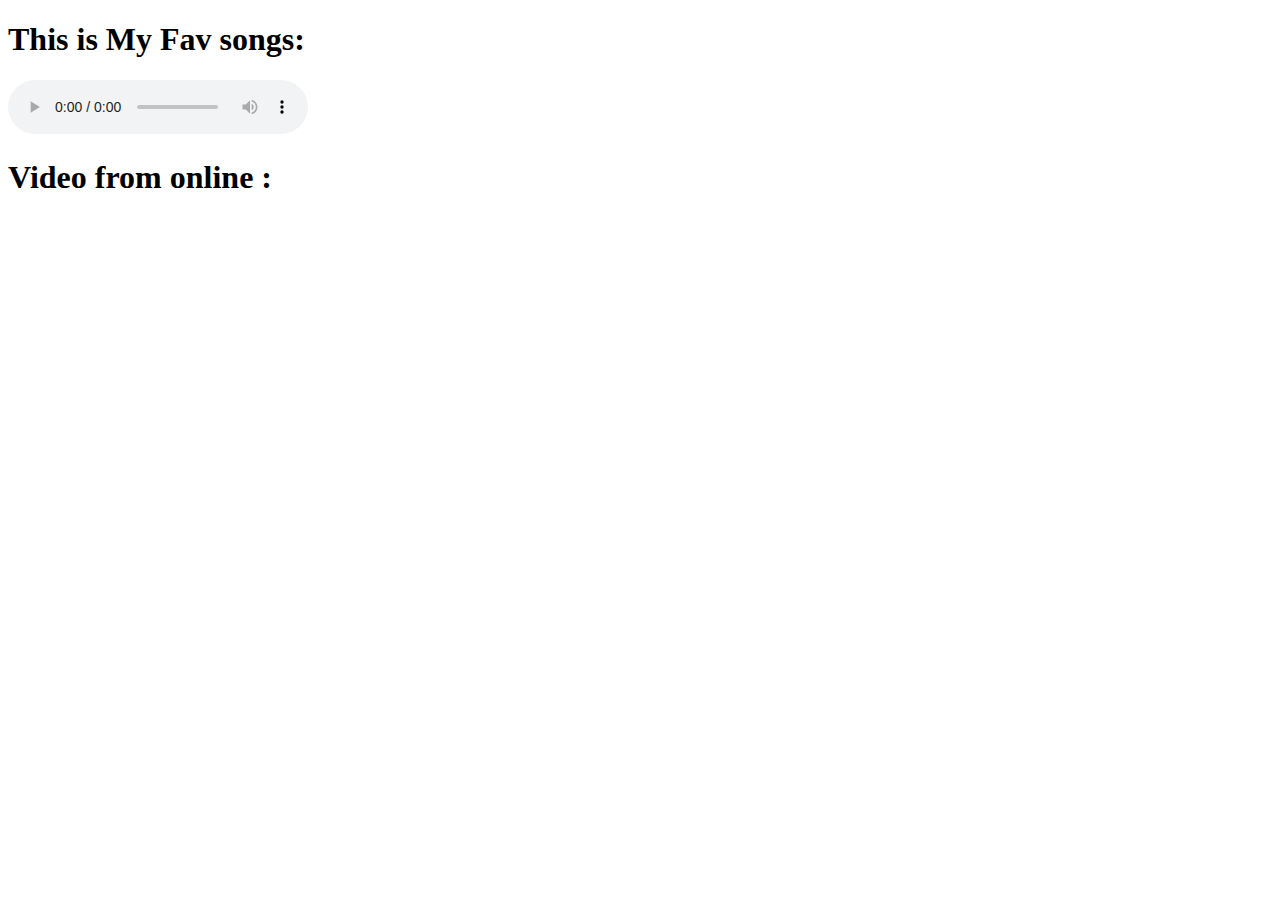
==== index.html @ fdeaf030 "Ok" ====
<!DOCTYPE html>
<html lang="en">
<head>
    <meta charset="UTF-8">
    <meta http-equiv="X-UA-Compatible" content="IE=edge">
    <meta name="viewport" content="width=device-width, initial-scale=1.0">
    <link rel="stylesheet" href="style.css">
    <link rel="shortcut icon" href="https://www.nicepng.com/png/detail/373-3730365_web-icons-vector-png-favicon.png" type="image/x-icon">
    <title>Module - 6</title>
</head>
<body>
    <h1>This is My Fav songs:</h1>
    <audio src="media/Utshorgo.mp3" controls></audio>
    <br>
    <h1>Video from online :</h1>
    <iframe width="560" height="315" src="https://www.youtube.com/embed/oHtHtBi_LL8" title="YouTube video player" frameborder="0" allow="accelerometer; autoplay; clipboard-write; encrypted-media; gyroscope; picture-in-picture" allowfullscreen></iframe>
</body>
</html>
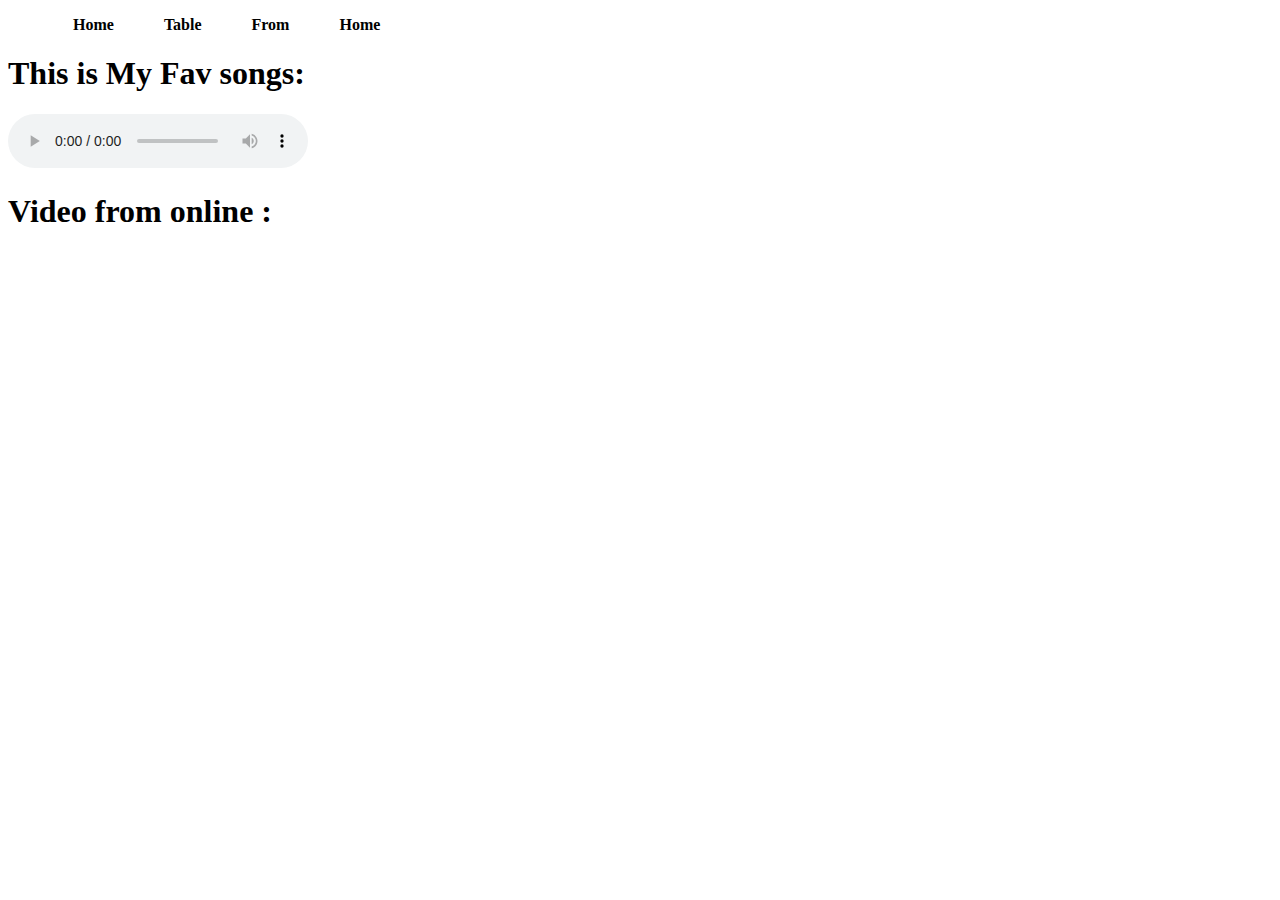
==== commit 52abbf5d: "module-6 complete" ====
--- a/index.html
+++ b/index.html
@@ -8,6 +8,24 @@
     <link rel="shortcut icon" href="https://www.nicepng.com/png/detail/373-3730365_web-icons-vector-png-favicon.png" type="image/x-icon">
     <title>Module - 6</title>
 </head>
+<header>
+    <nav>
+        <ul>
+            <a href="index.html"><li> Home </li></a> 
+            <a href="table.html"><li> Table </li></a>
+            <a href="form.html"><li> From </li></a> 
+            <a href="index.html"><li> Home </li> 
+        
+        <ul class="dropdown">
+            <li>Link -1</li>
+            <li>Link -2</li>
+            <li>Link -3</li>
+            <li>Link -4</li>
+        </ul>
+    </a> 
+        </ul>
+    </nav>
+</header>
 <body>
     <h1>This is My Fav songs:</h1>
     <audio src="media/Utshorgo.mp3" controls></audio>
--- a/style.css
+++ b/style.css
@@ -0,0 +1,38 @@
+td,th{
+    border: 2px solid gray;
+    
+}
+table{
+    border-collapse: collapse;
+    width: 400px;
+    height: 150px;
+    text-align: center;
+}
+ul{
+    display: flex;
+    list-style: none;
+    text-align: center;
+}
+li:hover{
+    background-color: darkgray;
+    
+}
+nav>ul>a:hover>ul{
+    display: block;
+    position: absolute;
+}
+a{
+    text-decoration: none;
+}
+li{
+    padding-right: 25px;
+    padding-left: 25px;
+    color: black;
+    font-weight: 700;
+}
+.dropdown{
+    display: block;
+    display: none;
+    padding: 0px;
+    
+}